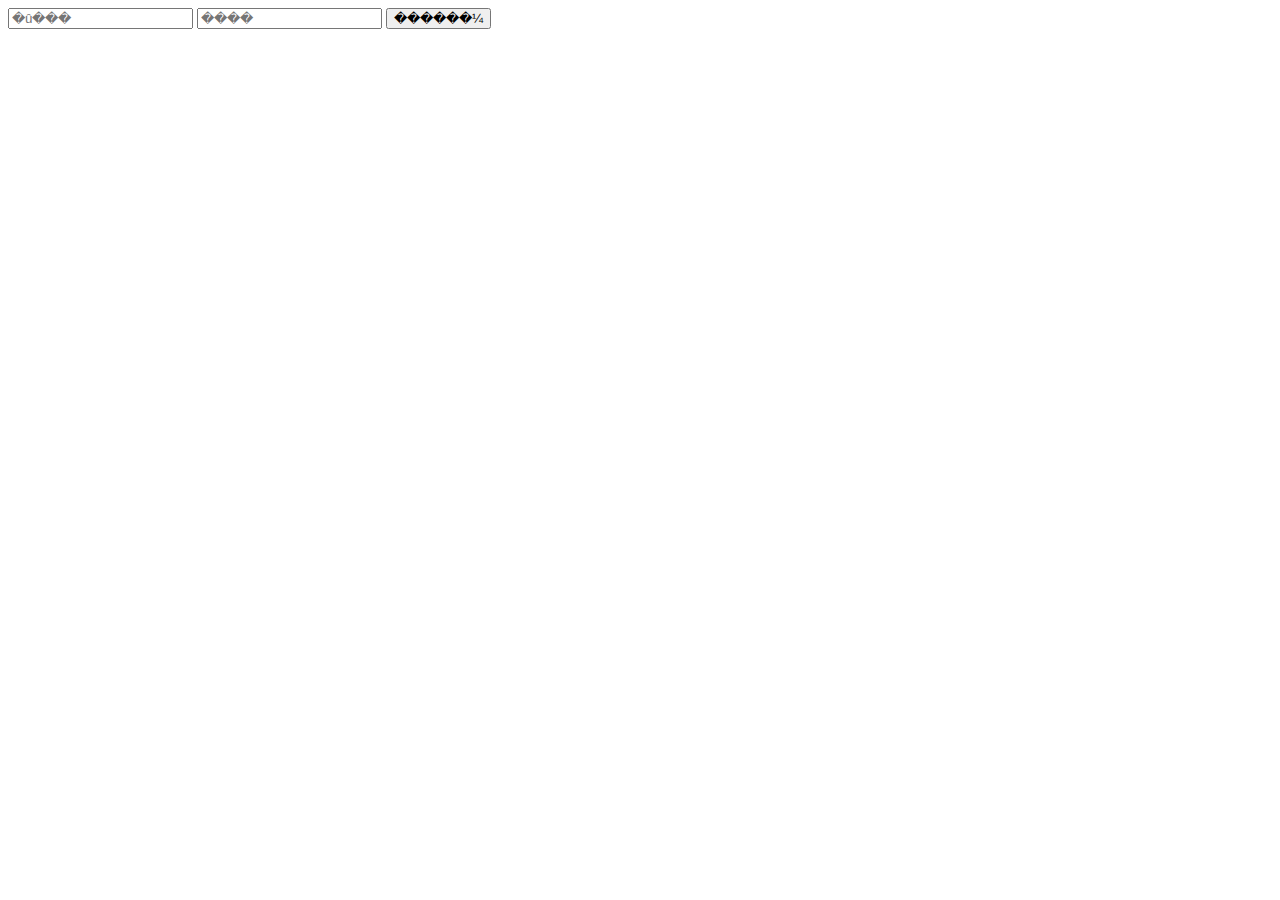
==== out/artifacts/ServiceStore1_0_war_exploded/index.html @ e53e1443 "项目初始化" ====
<!DOCTYPE HTML>
<html>
<head>
    <title>��Form������ʹ����֤��</title>
    <script type="text/javascript">
        //ˢ����֤��
        function changeImg(obj,createTypeFlag){
            document.getElementById(obj.id).src="${pageContext.request.contextPath}/servlet/DrawImage?createTypeFlag="+createTypeFlag+"&"+Math.random();
        }
    </script>
</head>

<body>
<form name="loginForm" id="loginForm" action="Login" method="post">
    <input name="name" id="name" value="" class="txt" type="text" placeholder="�û���">
    <input name="password" id="password" class="txt" type="password" placeholder="����">
    <button id="btn_Login" class="btn_Login">������¼</button>
</form>
</body>
</html>
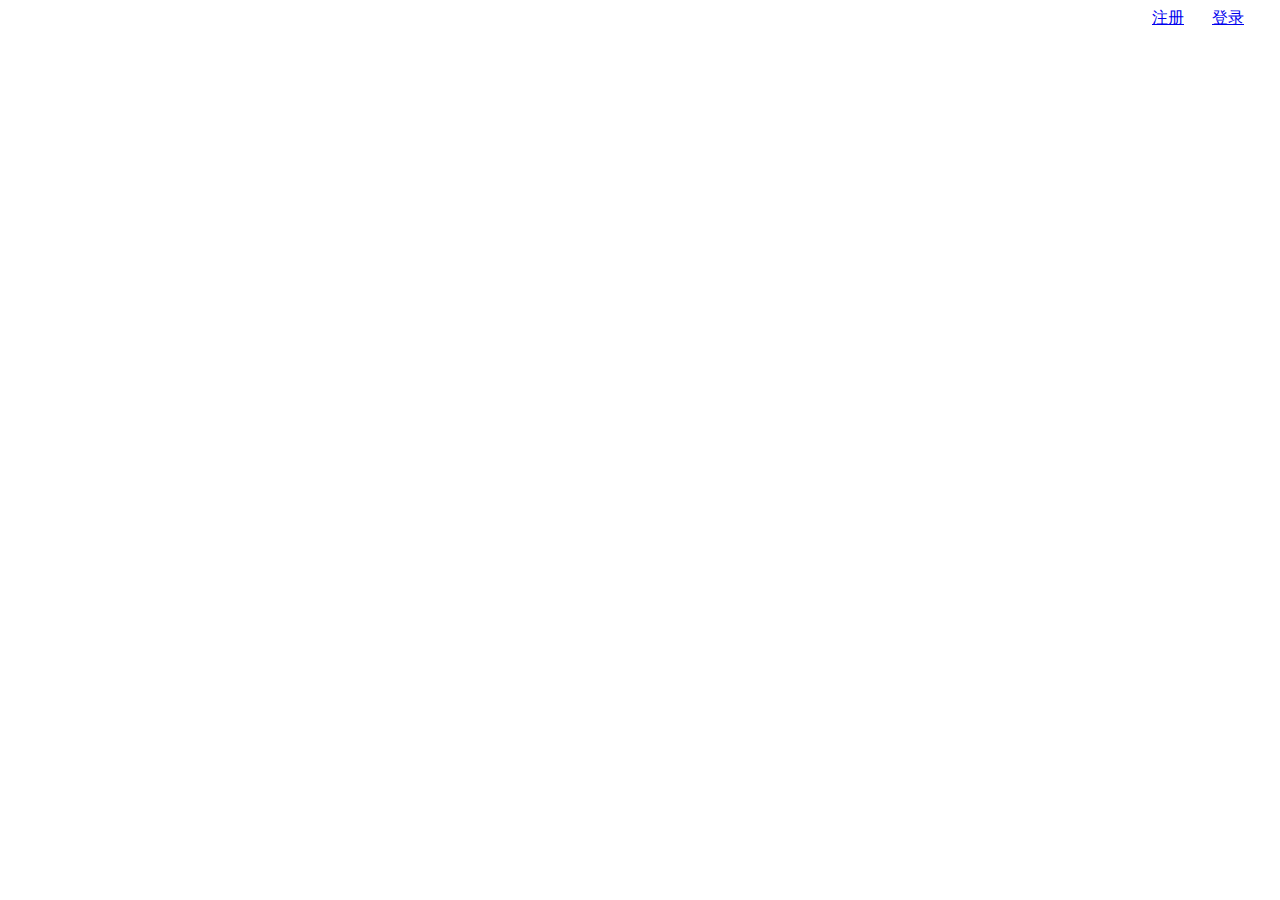
==== commit ff263627: "聂之翔第一天的工作结果" ====
--- a/out/artifacts/ServiceStore1_0_war_exploded/index.html
+++ b/out/artifacts/ServiceStore1_0_war_exploded/index.html
@@ -1,20 +1,19 @@
 <!DOCTYPE HTML>
 <html>
 <head>
-    <title>��Form������ʹ����֤��</title>
-    <script type="text/javascript">
-        //ˢ����֤��
-        function changeImg(obj,createTypeFlag){
-            document.getElementById(obj.id).src="${pageContext.request.contextPath}/servlet/DrawImage?createTypeFlag="+createTypeFlag+"&"+Math.random();
-        }
-    </script>
+    <title>��ӭʹ��ServiceStore��</title>
+    <meta name="keyword" content="������,��ģ����">
+    <meta name="description" content="���������Ľ�ģ����">
+    <meta name="author" content="��֮��">
+    <meta name="robot" content="index">
+    <meta http-equiv="Content-Type" content="text/html; charset=GB2312">
+    <link rel="stylesheet" href="./WEB-INF/CSS/index.css" type="text/css">
 </head>
 
 <body>
-<form name="loginForm" id="loginForm" action="Login" method="post">
-    <input name="name" id="name" value="" class="txt" type="text" placeholder="�û���">
-    <input name="password" id="password" class="txt" type="password" placeholder="����">
-    <button id="btn_Login" class="btn_Login">������¼</button>
-</form>
+    <div class="topBar">
+        <a href="login.jsp" type="button" class="btn_Login">��¼</a>
+        <a href="register.jsp" type="button" class="btn_Register">ע��</a>
+    </div>
 </body>
 </html>--- a/out/artifacts/ServiceStore1_0_war_exploded/WEB-INF/CSS/index.css
+++ b/out/artifacts/ServiceStore1_0_war_exploded/WEB-INF/CSS/index.css
@@ -0,0 +1,18 @@
+.topBar{
+    position: relative;
+    width: 100%;
+}
+.btn_Login{
+    width: 60px;
+    height: 30px;
+    border-radius: 3px;
+    border-width: 2px;
+    float: right;
+}
+.btn_Register{
+    width: 60px;
+    height: 30px;
+    border-radius: 3px;
+    border-width: 2px;
+    float: right;
+}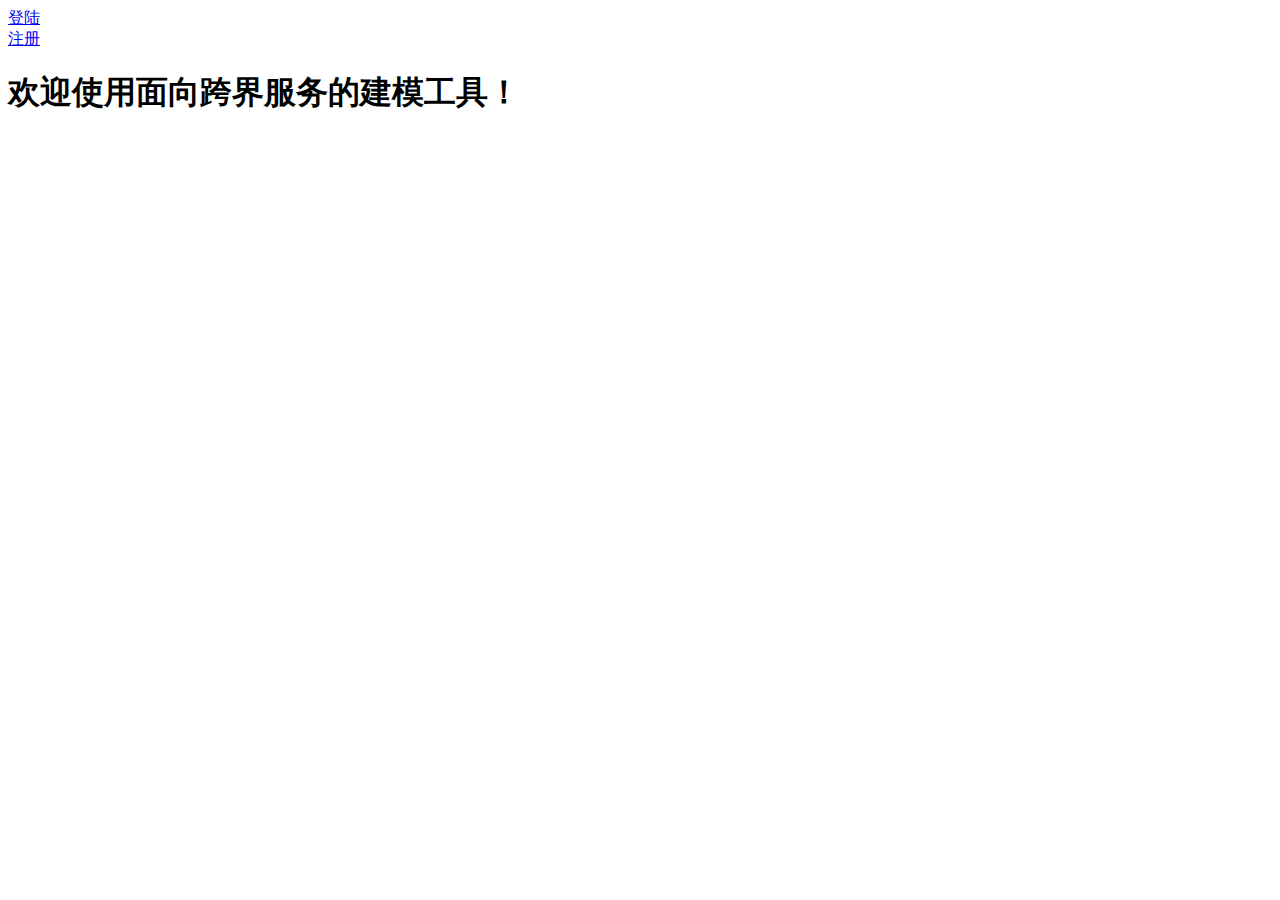
==== commit 03a2e7b2: "实现了登陆注册的数据库操作" ====
--- a/out/artifacts/ServiceStore1_0_war_exploded/index.html
+++ b/out/artifacts/ServiceStore1_0_war_exploded/index.html
@@ -1,4 +1,3 @@
-<!DOCTYPE HTML>
 <html>
 <head>
     <title>��ӭʹ��ServiceStore��</title>
@@ -8,12 +7,24 @@
     <meta name="robot" content="index">
     <meta http-equiv="Content-Type" content="text/html; charset=GB2312">
     <link rel="stylesheet" href="./WEB-INF/CSS/index.css" type="text/css">
+    <script type="text/javascript">
+        //ˢ����֤��
+        function changeImg(obj,createTypeFlag){
+            document.getElementById(obj.id).src="DrawCodeImage?drawCodeImage="+createTypeFlag+"&"+Math.random();
+        }
+    </script>
 </head>
 
 <body>
-    <div class="topBar">
-        <a href="login.jsp" type="button" class="btn_Login">��¼</a>
-        <a href="register.jsp" type="button" class="btn_Register">ע��</a>
+<form action="Login" method="post">
+    <div class="std_input">
+        <a href="login.jsp">��½</a>
     </div>
+    <div class="std_input">
+        <a href="register.jsp">ע��</a>
+    </div>
+    <h1>��ӭʹ�����������Ľ�ģ���ߣ�</h1>
+    </div>
+</form>
 </body>
 </html>